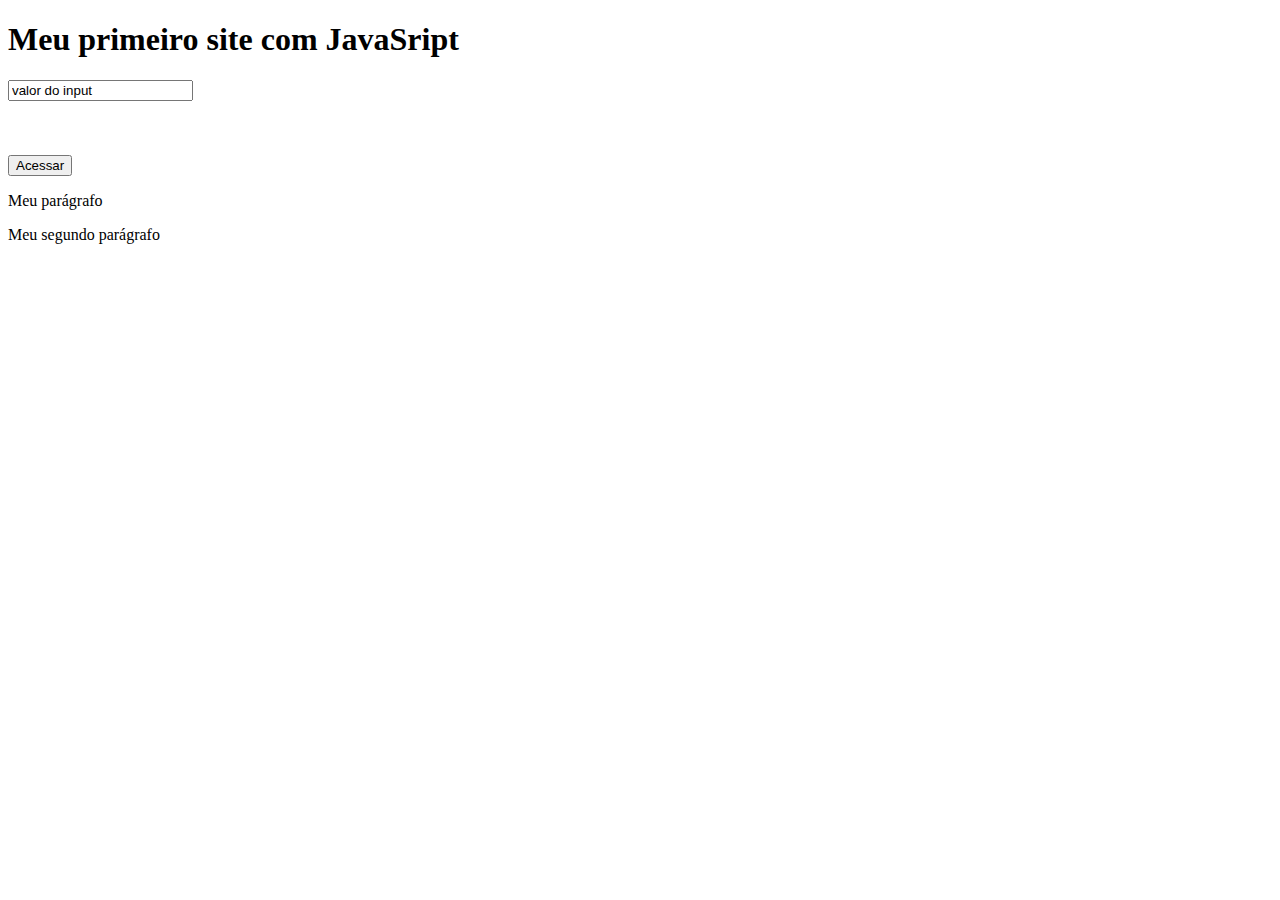
==== Modulo 3/Aulas - JsWeb/index.html @ a72bc0ce "up" ====
<!DOCTYPE html>
<html lang="pt-br">
<head>
    <meta charset="UTF-8">
    <meta http-equiv="X-UA-Compatible" content="IE=edge">
    <meta name="viewport" content="width=device-width, initial-scale=1.0">
    <script src="./seletor-de-elementos.js"></script>
    <title>Document</title>
</head>
<body>

    <h1 id="main-text">
        Meu primeiro site com JavaSript
    </h1>

    
    <input type="text" name="miinput" value="valor do input">
    <br><br>
    
    <br><br>
    <button type="submit">Acessar</button>

    <p class="paragraph">
        Meu parágrafo
    </p>

    <p class="paragraph">
        Meu segundo parágrafo
    </p>

    
</body>



</html>
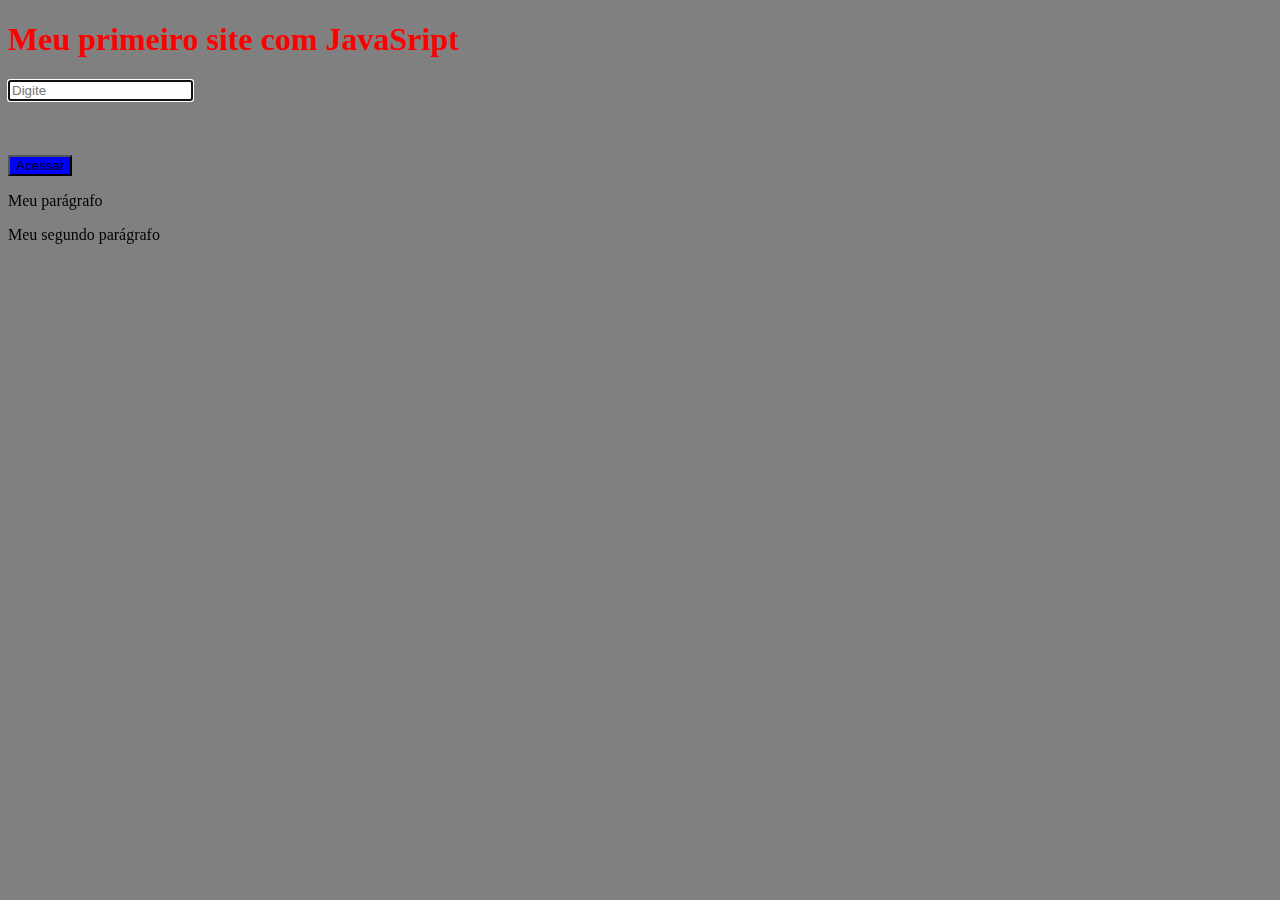
==== commit 695e2663: "up" ====
--- a/Modulo 3/Aulas - JsWeb/index.html
+++ b/Modulo 3/Aulas - JsWeb/index.html
@@ -4,8 +4,9 @@
     <meta charset="UTF-8">
     <meta http-equiv="X-UA-Compatible" content="IE=edge">
     <meta name="viewport" content="width=device-width, initial-scale=1.0">
-    <script src="./seletor-de-elementos.js"></script>
+    <script src="./manipulando-estilos.js" defer></script>
     <title>Document</title>
+    
 </head>
 <body>
 
@@ -14,7 +15,7 @@
     </h1>
 
     
-    <input type="text" name="miinput" value="valor do input">
+    <input type="text" name="miinput" autofocus placeholder="Digite">
     <br><br>
     
     <br><br>
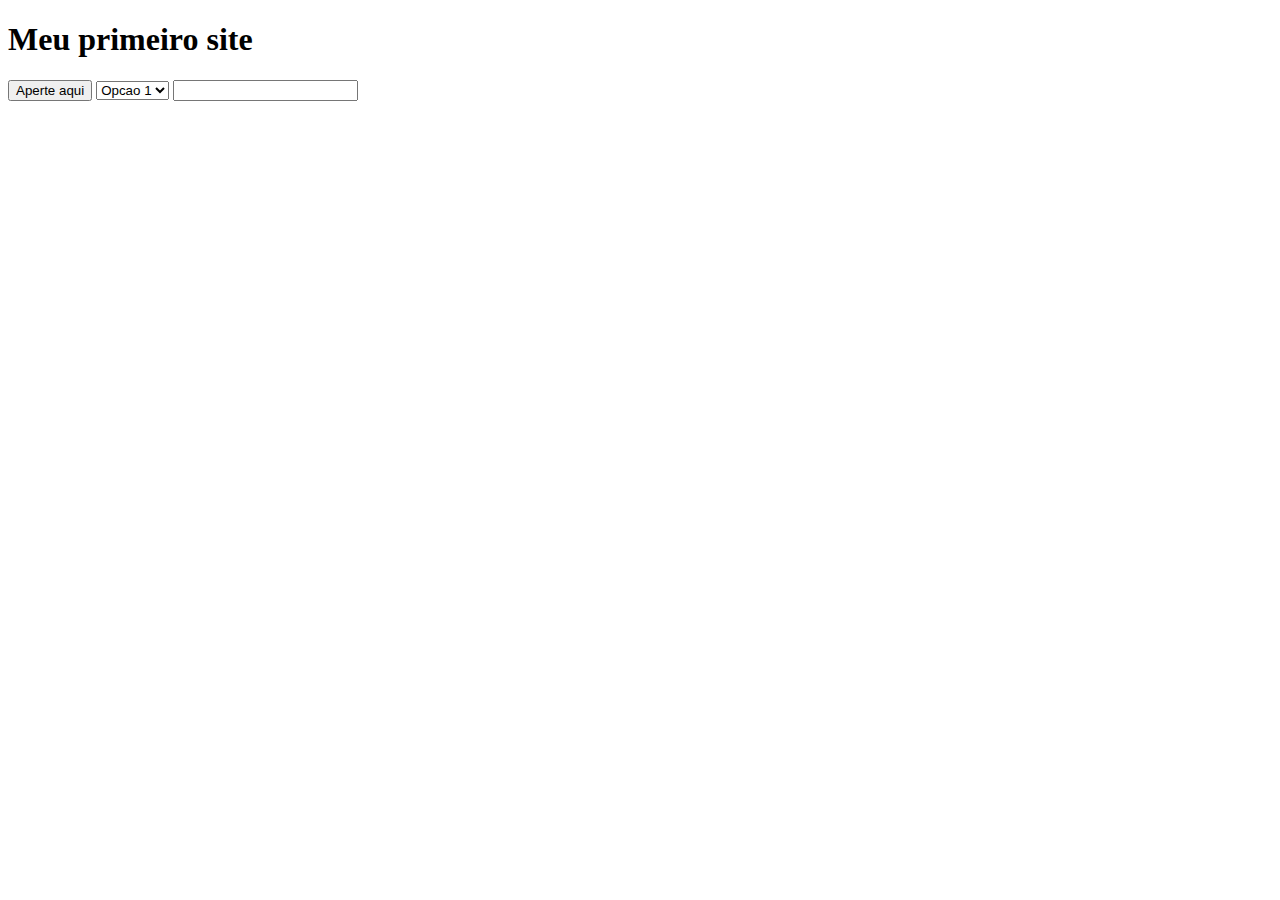
==== commit 2ffb1378: "up" ====
--- a/Modulo 3/Aulas - JsWeb/index.html
+++ b/Modulo 3/Aulas - JsWeb/index.html
@@ -4,34 +4,26 @@
     <meta charset="UTF-8">
     <meta http-equiv="X-UA-Compatible" content="IE=edge">
     <meta name="viewport" content="width=device-width, initial-scale=1.0">
-    <script src="./manipulando-estilos.js" defer></script>
+    <script src="./eventos.js" defer></script>
     <title>Document</title>
     
 </head>
 <body>
 
-    <h1 id="main-text">
-        Meu primeiro site com JavaSript
-    </h1>
+    <h1>Meu primeiro site</h1>
 
-    
-    <input type="text" name="miinput" autofocus placeholder="Digite">
-    <br><br>
-    
-    <br><br>
-    <button type="submit">Acessar</button>
+    <button>Aperte aqui</button>
 
-    <p class="paragraph">
-        Meu parágrafo
-    </p>
+    <select>
 
-    <p class="paragraph">
-        Meu segundo parágrafo
-    </p>
-
-    
-</body>
+    <option>Opcao 1</option>
+    <option>Opcao 2</option>
+    <option>Opcao 3</option>
+    <option>Opcao 4</option>
 
 
+    </select>
+    <input>
 
+</body>
 </html>